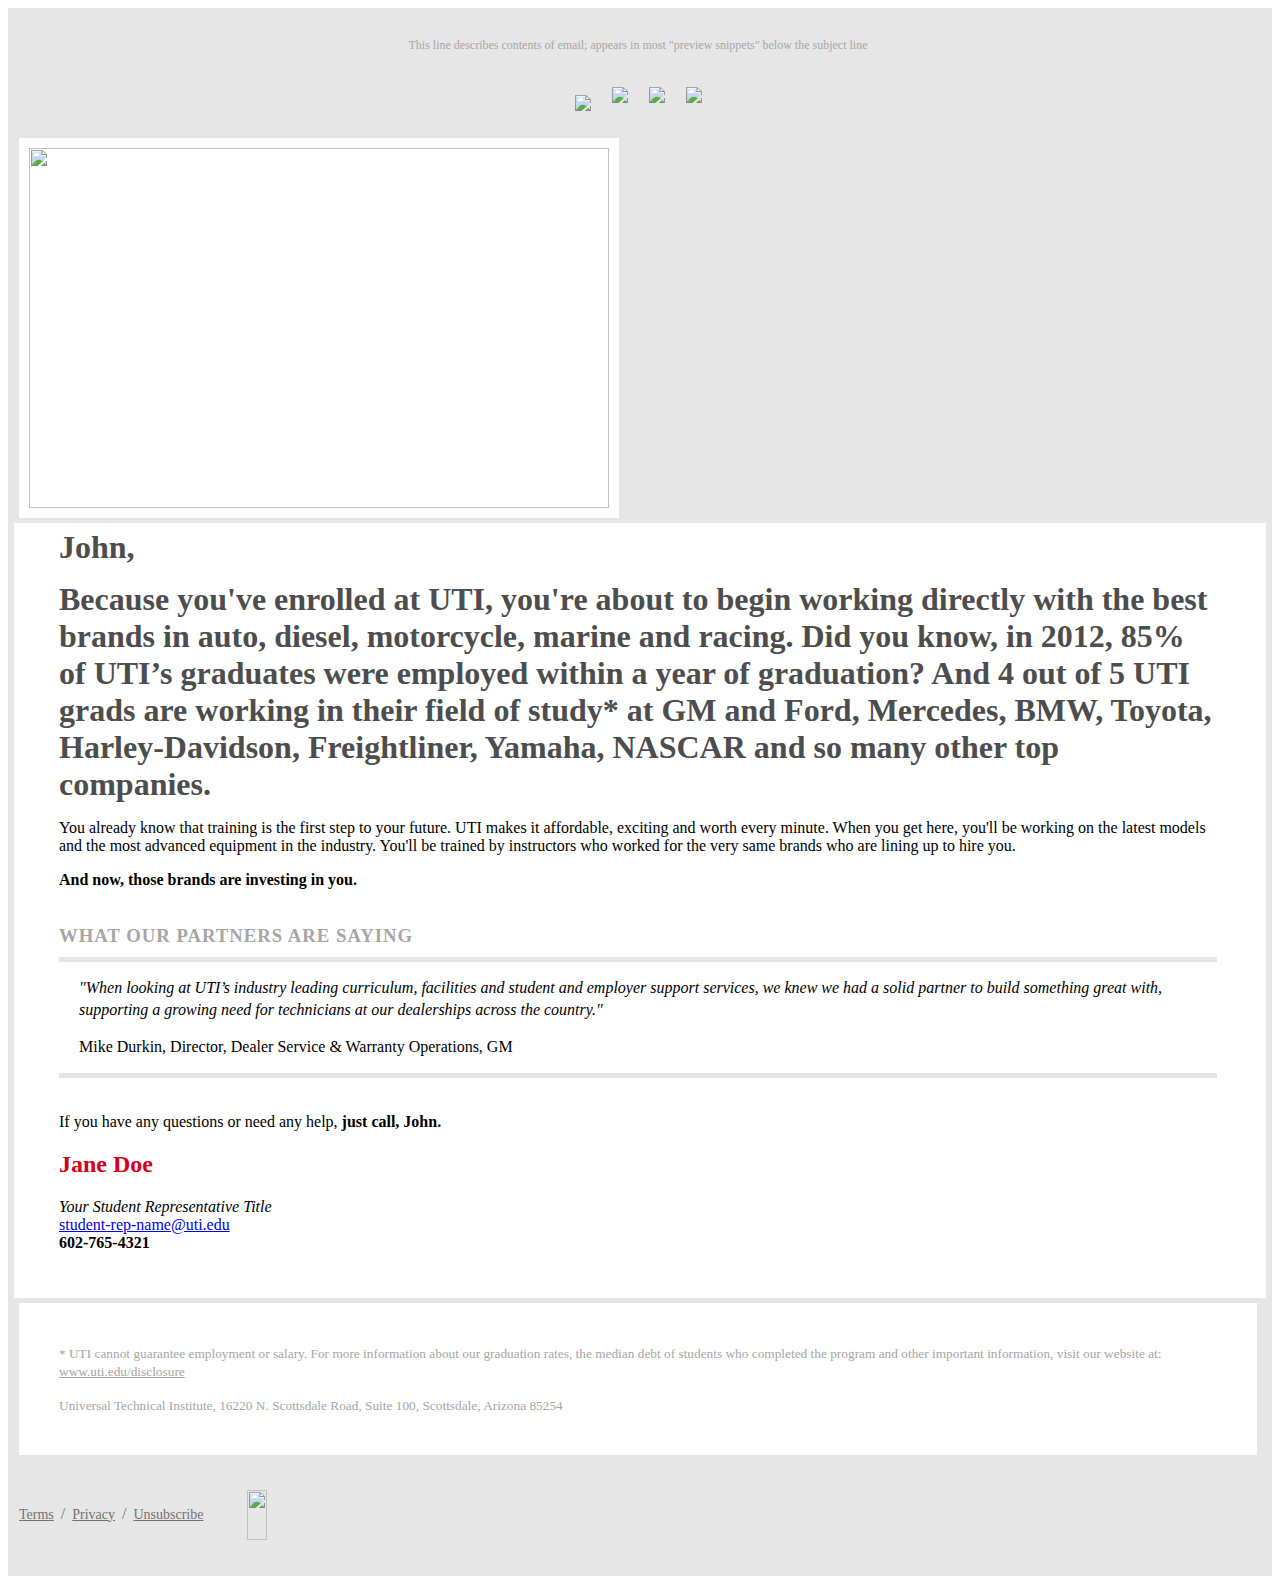
==== index.html @ ee1d1765 "Updated content padding on mobile, updated snippet text" ====
<!DOCTYPE html PUBLIC "-//W3C//DTD XHTML 1.0 Strict//EN" "http://www.w3.org/TR/xhtml1/DTD/xhtml1-strict.dtd">
<html xmlns="http://www.w3.org/1999/xhtml">
<head>
  <meta http-equiv="Content-Type" content="text/html; charset=utf-8" />
  <meta name="viewport" content="width=device-width"/>
  <link rel="stylesheet" href="ink.css">

  <link rel="stylesheet" href="custom.css">

</head>
<body>
  <table class="body">
    <tr>
      <td class="center" align="center" valign="top">
        <center>
          <table class="row header">
            <tr>
              <td class="center" align="center">
                <center>

                <table class="container">
                  <tr>
                    <td>

                      <!-- content start -->
                      <table class="row">
                        <tr>
                          <td class="wrapper last snippet-wrapper">

                            <table class="twelve columns">
                              <tr>
                                <td class="snippet">

                                  <p>This line describes contents of email; appears in most "preview snippets" below the subject line</p>

                                </td>
                                <td class="expander"></td>
                              </tr>
                            </table>

                          </td>
                        </tr>
                      </table>
                    </td>
                  </tr>
                </table>

                  <table class="container">
                    <tr>
                      <td class="wrapper last header-wrapper">

                        <table class="twelve columns">
                          <tr>

                            <td class="six sub-columns logo">
                              <img src="images/UTI_Trademark.png">
                            </td>
                            <td class="six sub-columns social last" align="right">
                              <span class="social-icons">
                                <a class="youtube" href="#"><img src="images/icon-social-youtube.png"></a>
                                <a class="facebook" href="#"><img src="images/icon-social-facebook.png"></a>
                                <a class="Twitter" href="#"><img src="images/icon-social-twitter.png"></a>
                              </span>
                            </td>
                            <td class="expander"></td>

                          </tr>
                        </table>

                      </td>
                    </tr>
                  </table>

                </center>
              </td>
            </tr>
          </table>

          <table class="container">
            <tr>
              <td>

                <!-- content start -->
                <table class="row">
                  <tr>
                    <td class="wrapper last hero-wrapper">

                      <table class="twelve columns">
                        <tr>
                          <td class="hero">

                            <img width="580" height="360" src="images/UTI_E2S_Email_Head-Graphic.jpg">

                          </td>
                          <td class="expander"></td>
                        </tr>
                      </table>

                    </td>
                  </tr>
                </table>


                <table class="row main">
                  <tr>
                    <td class="wrapper last main-wrapper">

                      <table class="twelve columns">
                        <tr>
                          <td class="text-pad">

                            <h1 class="name"><strong>John,</strong></h1>
                            <h1 class="lead"><strong>Because you've enrolled at UTI, you're about to begin working directly with the best brands in auto, diesel, motorcycle, marine and racing.</strong> Did you know, in 2012, 85% of UTI’s graduates were employed within a year of graduation? And 4 out of 5 UTI grads are working in their field of study* at GM and Ford, Mercedes, BMW, Toyota, Harley-Davidson, Freightliner, Yamaha, NASCAR and so many other top companies.</h1>
                            <p>You already know that training is the first step to your future. UTI makes it affordable, exciting and worth every minute. When you get here, you'll be working on the latest models and the most advanced equipment in the industry. You'll be trained by instructors who worked for the very same brands who are lining up to hire you. </p>
                            <p><strong>And now, those brands are investing in you.</strong></p>

                            <h3 class="blockquote-title">What our partners are saying</h3>
                            <blockquote>
                              <p><em>"When looking at UTI’s industry leading curriculum, facilities and student and employer support services, we knew we had a solid partner to build something great with, supporting a growing need for technicians at our dealerships across the country."</em></p>
                              <footer>Mike Durkin, Director, Dealer Service &amp; Warranty Operations, GM</footer>
                            </blockquote>

                            <p>If you have any questions or need any help, <strong>just call, John.</strong></p>

                            <h2 class="contact-name"><strong>Jane Doe</strong></h2>
                            <p class="contact-info">
                              <em>Your Student Representative Title</em><br />
                              <a href="#">student-rep-name@uti.edu</a><br />
                              <strong>602-765-4321</strong>
                            </p>

                          </td>
                          <td class="expander"></td>
                        </tr>
                      </table>

                    </td>
                  </tr>
                </table>


                <table class="row footer">
                  <tr>
                    <td class="wrapper last">

                      <table class="twelve columns">
                        <tr>
                          <td class="text-pad disclaimer">

                            <p><small>* UTI cannot guarantee employment or salary. For more information about our graduation rates, the median debt of students who completed the program and other important information, visit our website at: <a href="www.uti.edu/disclosure">www.uti.edu/disclosure</a>
                            </small></p>
                            <p><small>Universal Technical Institute, 16220 N. Scottsdale Road, Suite 100, Scottsdale, Arizona 85254</small></p>

                          </td>
                          <td class="expander"></td>
                        </tr>
                      </table>

                    </td>
                  </tr>
                </table>


                <table class="row">
                  <tr>
                    <td class="wrapper footer-links-wrapper last">

                      <table class="twelve columns">
                        <tr>

                          <td class="six sub-columns footer-links">
                            <p><a href="#">Terms</a> <span>/</span> <a href="#">Privacy</a> <span>/</span> <a href="#">Unsubscribe</a></p>
                          </td> 
                          <td class="six sub-columns footer-logo last" align="right">
                            <img width="50" height="44" src="images/UTI_Trademark_Symbol.png">
                          </td>
                            <td class="expander"></td>
                        </tr>
                      </table>

                    </td>                    
                  </tr>
                </table>

                <!-- container end below -->
              </td>
            </tr>
          </table>

        </center>
      </td>
    </tr>
  </table>
</body>
</html>
---- custom.css ----
/**********************************************
* UTI Custom Styles *
**********************************************/
.body{
  background:#e6e6e6;
}

h1{
  color:#4d4d4d;
  margin:0 0 15px 0;
}
h2{
  color:#d50019;
}
h3{
  color:#a6a6a6;
  text-transform: uppercase;
  letter-spacing: 1px;
  margin-bottom:10px;
}
h3.blockquote-title{
  padding-top:17px;
}

blockquote{
  margin:0 0 35px 0;
  border-top:5px solid #e6e6e6;
  border-bottom:5px solid #e6e6e6;
  font-size:16px;
  line-height: 22px;
  text-transform: none;
}

blockquote p{
  font-size:16px;
  padding:15px 20px;
  margin:0;
}

blockquote footer{
  padding:0 20px 15px 20px;
}

small{
  color:#a6a6a6;
}

small a, small a:hover, small a:active{
  color:#a6a6a6;
}

.header{
  background:none;
}

.logo img{
  height:75px;
  width:auto;
}

.social{
  text-align:right;
  vertical-align: bottom;
}


.social a{
  display:inline-block;
  padding:0 0 0 8px;
  width:25px;
  height:25px;
  margin: 0 0 10px 0;
}

.social a img{
  max-width:100%;
  height:auto;
}

.hero-wrapper{
  padding-top:0 !important;
}

table.columns .hero{
  padding:0;
}

.hero img{
  padding:10px;
  background:#fff;
}

table.main{
  background: #fff;
}

table.columns .text-pad, table.column .text-pad{
  padding-right:40px;
  padding-bottom:25px;
  padding-left:40px;
}

table.columns .disclaimer{
  background: #fff;
  padding-top:25px;
  padding-bottom:25px;
}

td.footer-links-wrapper{
  padding:25px 0;
}
.footer-links{
  vertical-align: middle;
}

.footer-links a{
  font-size:14px;
  line-height: 24px;
  color:#737373;
  padding:0 3px;
}
.footer-links a:first-child{
  padding-left:0;
}

.footer-links p{
  color:#737373;
  margin:0;
}

.footer-logo{
  text-align:right;
}

.footer-logo img{
  height:50px;
  width:auto;
  float:right;
}

.snippet p{
  font-size:12px;
  line-height: 14px;
  color:#a6a6a6;
  margin-bottom:20px;
  margin-top:15px;
  text-align: center;
}



@media only screen and (max-width: 600px) {

  h1{
    font-size:16px !important;
    line-height: 24px !important;
  }

  p{
    font-size:14px !important;
    line-height: 21px !important;
  }

.snippet p{
  font-size:12px !important;
  line-height: 14px !important;
}

  blockquote{
    font-size:14px !important;
    line-height: 21px !important;
  }

  table[class="body"] .right-text-pad {
    padding-left: 10px !important;
  }

  table[class="body"] .left-text-pad {
    padding-right: 10px !important;
  }

  table[class="body"] .logo img{
    height:50px !important;
    width:auto;
  }

  table[class="body"] .footer-logo img{
    height:50px !important;
    width:auto;
  }

  table[class="body"] .columns td.social, table[class="body"] .column td.social{
    vertical-align: middle;
    padding:0;
  }

  table[class="body"] .columns td.social a, table[class="body"] .column td.social a{
    margin:0;
  }


  td.hero img{
    padding:0;
  }

  table[class="body"] table.columns td.hero, table[class="body"] table.column td.hero{
    padding:10px;
    background: #fff;
  }

  table[class="body"] .columns td.footer-links span, table[class="body"] .column td.footer-links span{
    display:none;
  }

  table.columns .text-pad, table.column .text-pad{
    padding-left:10px !important;
    padding-right:10px !important;
  }

  blockquote p, blockquote footer{
    padding-left:0 !important;
    padding-right:0 !important;
  }
}
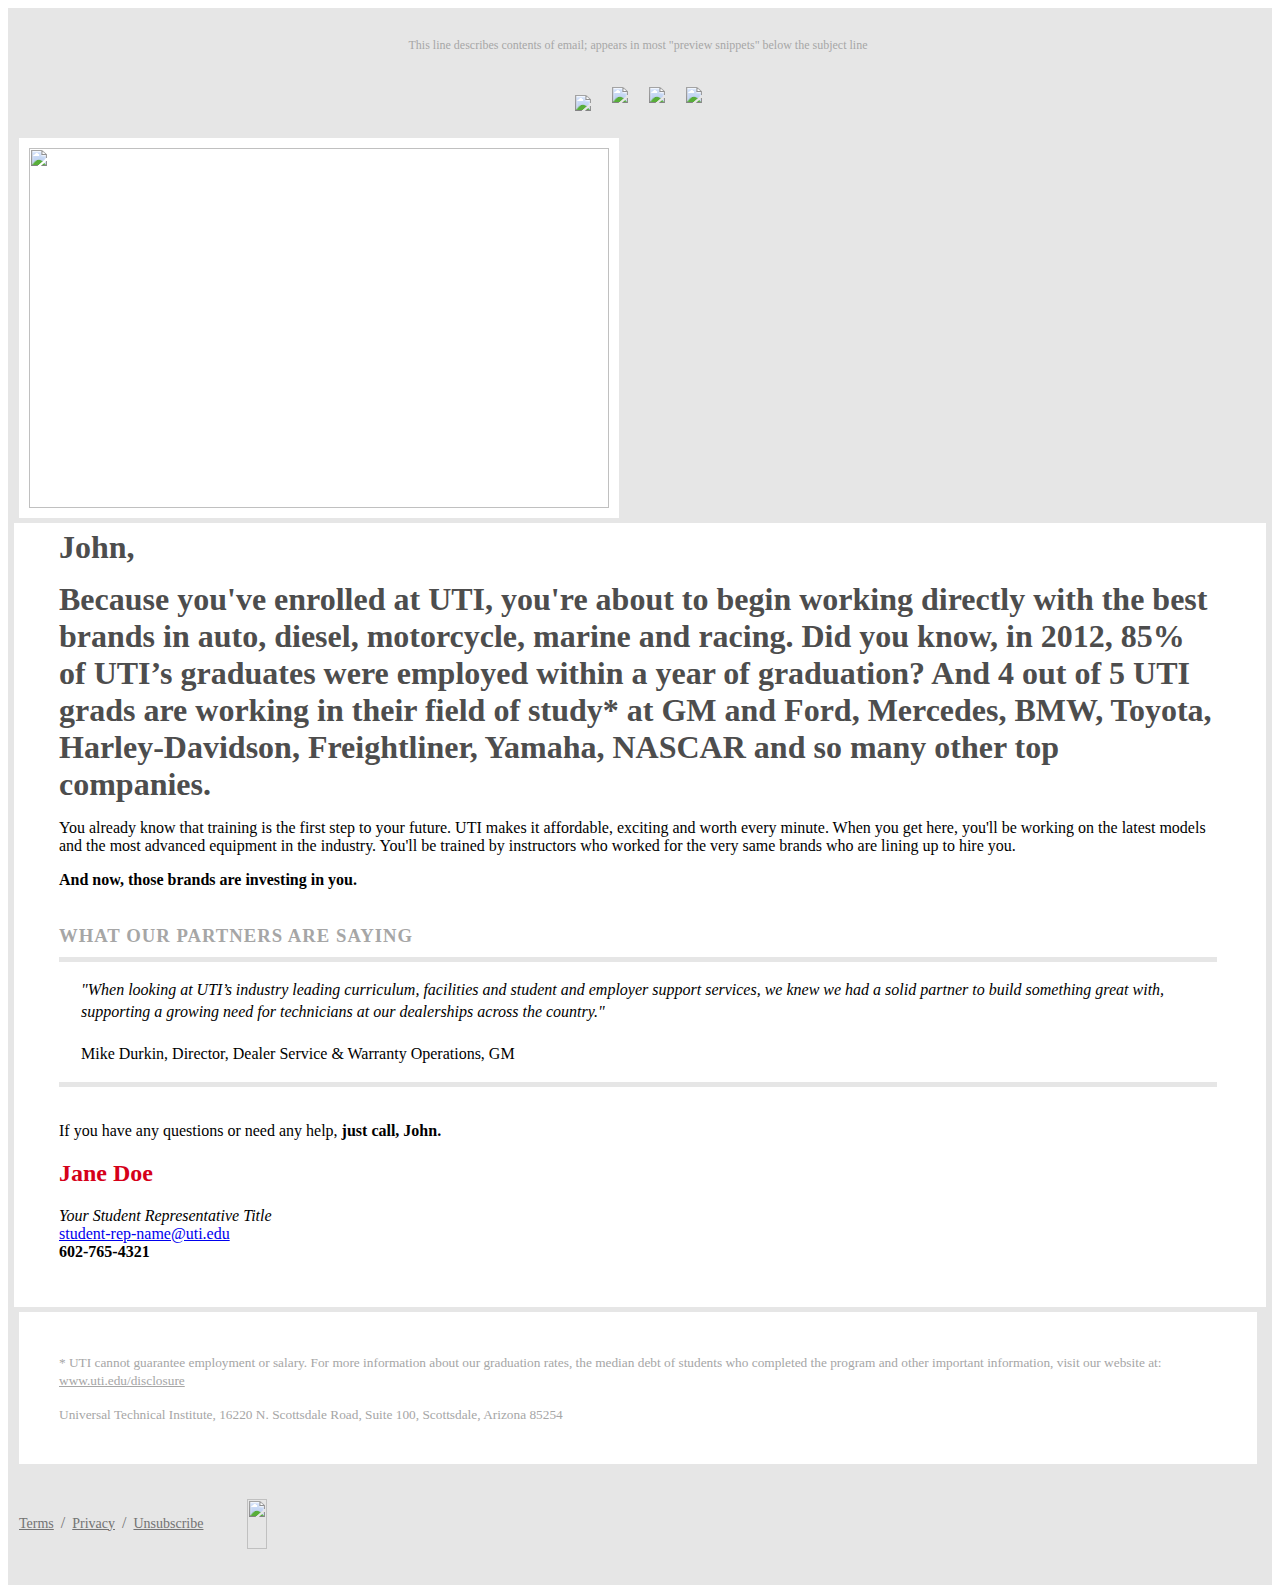
==== commit 70815789: "Fixed blockquote area" ====
--- a/index.html
+++ b/index.html
@@ -116,8 +116,10 @@
 
                             <h3 class="blockquote-title">What our partners are saying</h3>
                             <blockquote>
-                              <p><em>"When looking at UTI’s industry leading curriculum, facilities and student and employer support services, we knew we had a solid partner to build something great with, supporting a growing need for technicians at our dealerships across the country."</em></p>
-                              <footer>Mike Durkin, Director, Dealer Service &amp; Warranty Operations, GM</footer>
+                              <div class="blockquote-content">
+                                  <p><em>"When looking at UTI’s industry leading curriculum, facilities and student and employer support services, we knew we had a solid partner to build something great with, supporting a growing need for technicians at our dealerships across the country."</em></p>
+                                <footer>Mike Durkin, Director, Dealer Service &amp; Warranty Operations, GM</footer>
+                              </div>
                             </blockquote>
 
                             <p>If you have any questions or need any help, <strong>just call, John.</strong></p>
--- a/custom.css
+++ b/custom.css
@@ -29,16 +29,21 @@
   font-size:16px;
   line-height: 22px;
   text-transform: none;
+  display:table;
+}
+
+blockquote div{
+  display:table-cell;
+  padding:15px 20px;
 }
 
 blockquote p{
   font-size:16px;
-  padding:15px 20px;
-  margin:0;
+  padding:0;
+  margin:0 0 20px 0;
 }
 
 blockquote footer{
-  padding:0 20px 15px 20px;
 }
 
 small{
@@ -217,7 +222,7 @@
     padding-right:10px !important;
   }
 
-  blockquote p, blockquote footer{
+  blockquote div, blockquote footer{
     padding-left:0 !important;
     padding-right:0 !important;
   }
